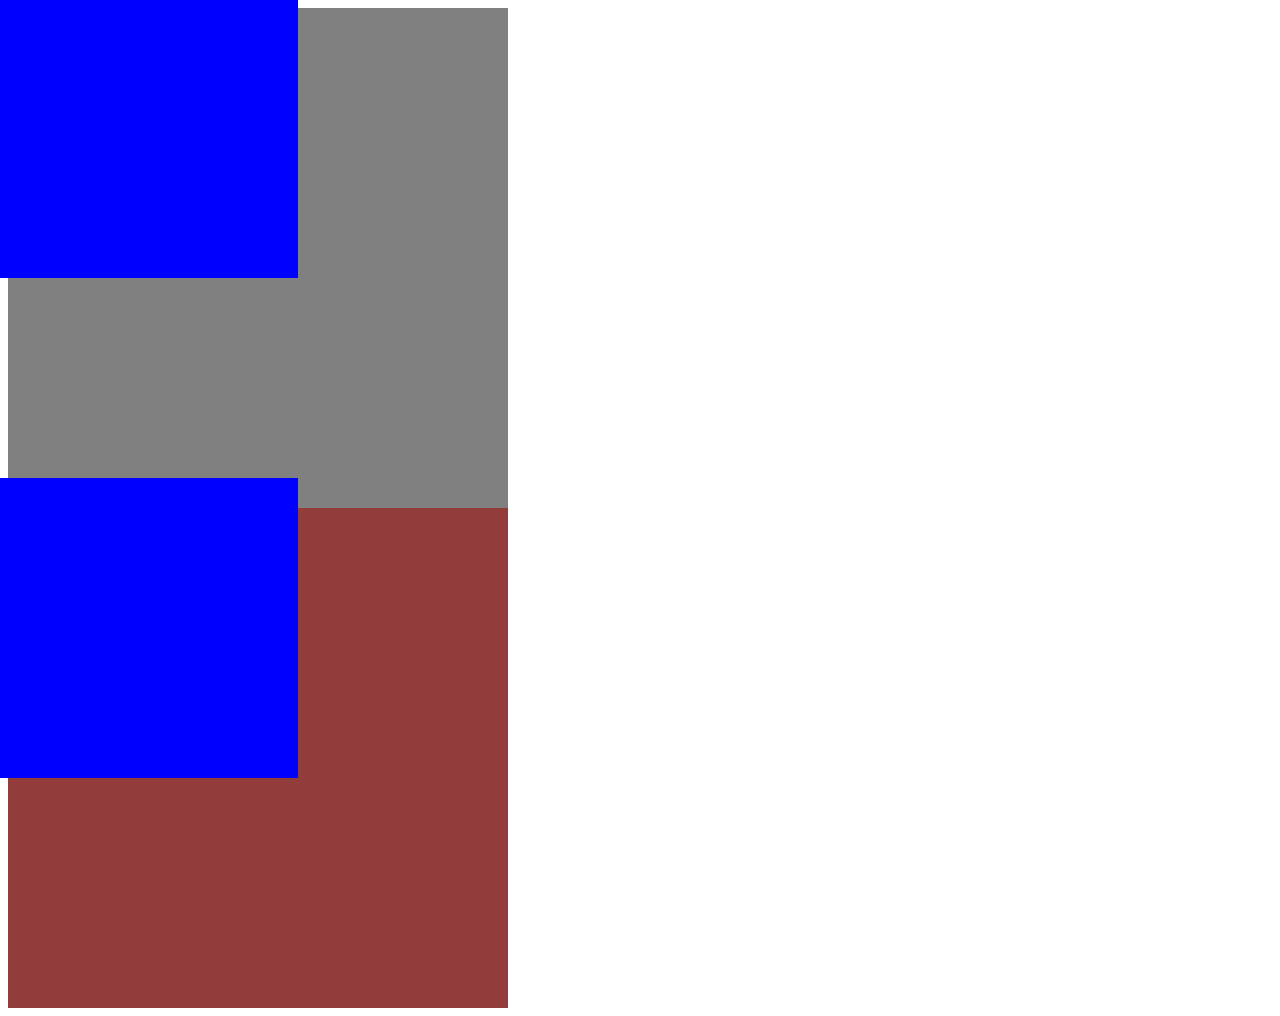
==== position.html @ 0ec786e7 "description" ====
<!DOCTYPE html>
<html lang="en">
<head>
    <meta charset="UTF-8">
    <meta name="viewport" content="width=device-width, initial-scale=1.0">
    <title>position</title>
    <style>
        div{ width: 300px; height: 300px; }
        div#A{ position: relative; top: 0; left: 0; width: 500px; height: 500px; background: gray;}
        div#a{ background: blue; position: relative; bottom: 30px; right: 10px;}
        div#b{ background: green; position: absolute; top: 50px; left: 50px;}
        div#C{ position: relative; top: 0; left: 0; width: 500px; height: 500px; background: rgb(146, 60, 60);}

    </style>
</head>
<body>
    <div id="A"><div id="a"></div></div>
    <!--<div id="b"></div>-->
    <div id="C"><div id="a"></div></div>
    
</body>
</html>
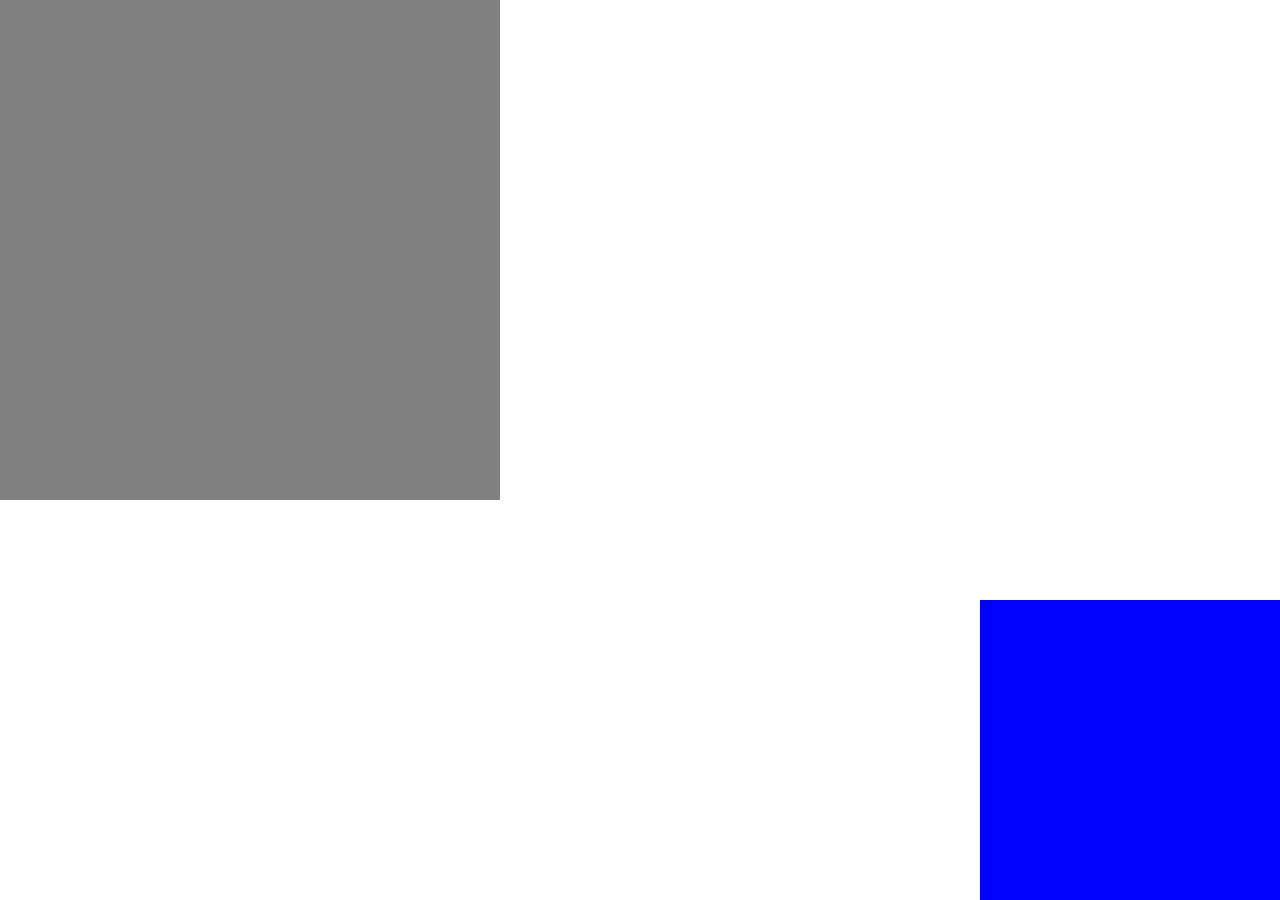
==== commit c39711a3: "position descrtion" ====
--- a/position.html
+++ b/position.html
@@ -6,17 +6,11 @@
     <title>position</title>
     <style>
         div{ width: 300px; height: 300px; }
-        div#A{ position: relative; top: 0; left: 0; width: 500px; height: 500px; background: gray;}
-        div#a{ background: blue; position: relative; bottom: 30px; right: 10px;}
-        div#b{ background: green; position: absolute; top: 50px; left: 50px;}
-        div#C{ position: relative; top: 0; left: 0; width: 500px; height: 500px; background: rgb(146, 60, 60);}
-
+        div#A{ position: absolute; top: 0; left: 0; width: 500px; height: 500px; background: gray;}
+        div#a{ background: blue; position: fixed; bottom: 0; right: 0;}
     </style>
 </head>
 <body>
     <div id="A"><div id="a"></div></div>
-    <!--<div id="b"></div>-->
-    <div id="C"><div id="a"></div></div>
-    
 </body>
 </html>